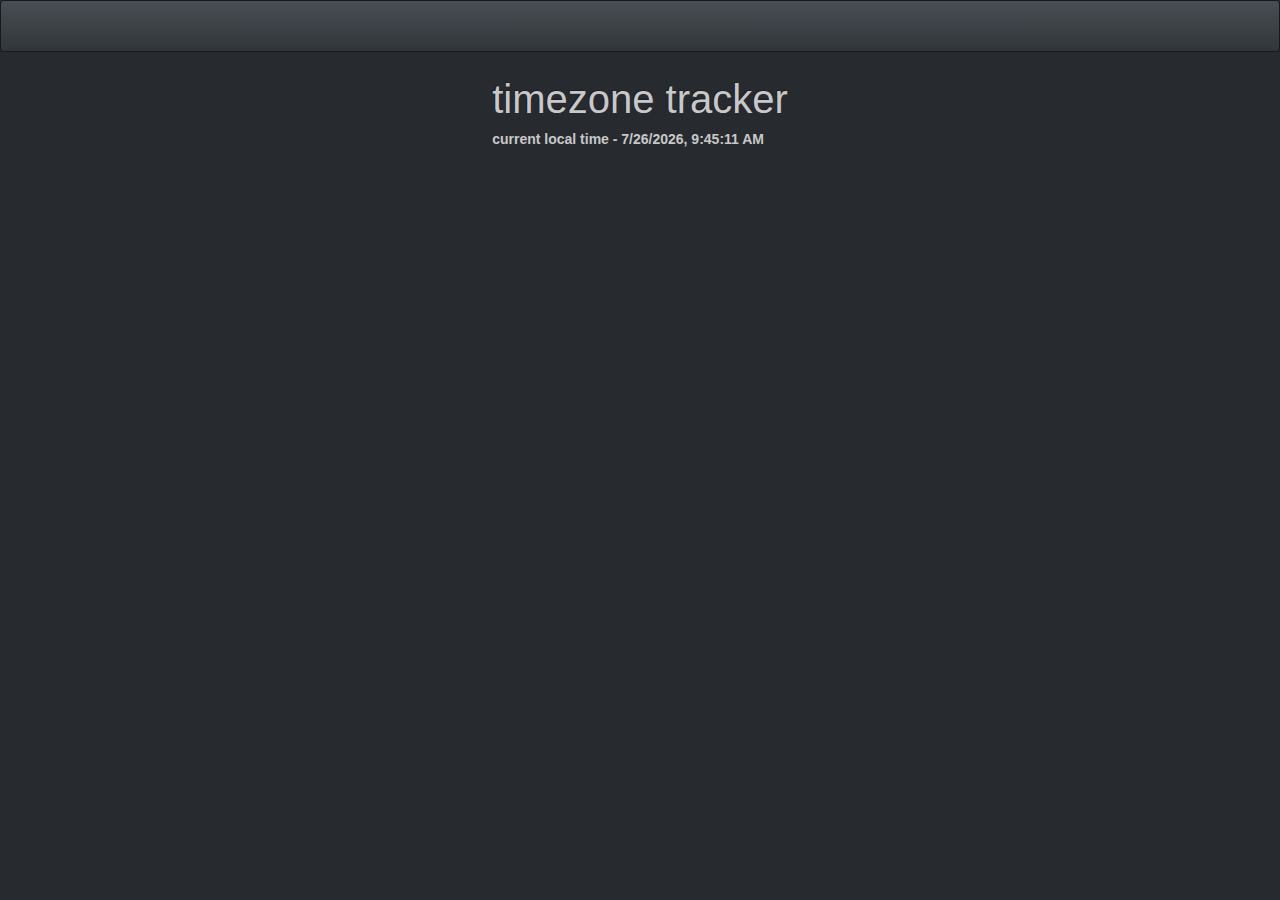
==== templates/index.html @ 0c751d99 "initial commit" ====
<html lang="en">

<head>
    <title>timezones tracker</title>
    <meta name="viewport" content="width=device-width, user-scalable=no, initial-scale=1.0, minimum-scale=1.0, maximum-scale=1.0">
    <script src="/static/js/jquery-and-bootstrap/jquery-3.1.1.min.js"></script>
    <script src="/static/js/jquery-and-bootstrap/jquery-ui.min.js"></script>
    <script src="/static/js/jquery-and-bootstrap/bootstrap.min.js"></script>
    <script src="/static/js/jquery-and-bootstrap/bootstrap-select.min.js"></script>
    <link rel='stylesheet' type='text/css' href='/static/css/loading-spinner.css'>
    <link rel='stylesheet' type='text/css' href='/static/css/bootstrap.min.css'>
    <link rel='stylesheet' type='text/css' href='/static/css/bootstrap-select.min.css'>
    <link rel='stylesheet' type='text/css' href='/static/css/jquery-ui.min.css'>
    <link rel='stylesheet' type='text/css' href='/static/css/custom.css'>
    <link rel="shortcut icon" href="/static/favicon.ico" type="image/x-icon">
    <link rel="icon" href="/static/favicon.ico" type="image/x-icon">
</head>

<body>
    <nav class="navbar navbar-default">
        <div id="nav-bar-content-container">
        </div>
    </nav>
    <div id="fading-warning-message" class="alert alert-dismissable alert-warning fading-popup-message">
        <button type="button" class="close">&times;</button>
        <p></p>
    </div>
    <div id="fading-info-message" class="alert alert-dismissable alert-info fading-popup-message">
        <button type="button" class="close">&times;</button>
        <p></p>
    </div>
    <div id="title-container">
        <h1 class="inline-element">timezone tracker</h1> <br>

        <span id="current-time" color="white"></span>
        <script type="text/javascript">
            function updateTime() {
                $('#current-time').html("<b>current local time - " + new Date().toLocaleString('en-US') + "</b>");
            }
            $(function(){
                setInterval(function(){updateTimes();}, 1000);
                updateTime();
            });
            updateTime();

        </script>
    </div>

    <div id="content-window">
    </div>

    
   



    <script src="/static/js/utils/GeneralUtil.js"></script>
    <script src="/static/js/utils/PageNavigationUtil.js"></script>
    <script src="/static/js/mainFrame.js"></script>

</body>

</html>
---- static/css/loading-spinner.css ----
/* Loading spinner from cssload.net, modified a little to have it work in multiple places (id -> class) */

.circularG_main {
    position: relative;
    width: 46px;
    height: 46px;
    margin: auto;
}

.circularG {
    position: absolute;
    background-color: rgba(255, 255, 255, 0.75);
    width: 11px;
    height: 11px;
    border-radius: 7px;
    -o-border-radius: 7px;
    -ms-border-radius: 7px;
    -webkit-border-radius: 7px;
    -moz-border-radius: 7px;
    animation-name: bounce_circularG;
    -o-animation-name: bounce_circularG;
    -ms-animation-name: bounce_circularG;
    -webkit-animation-name: bounce_circularG;
    -moz-animation-name: bounce_circularG;
    animation-duration: 0.908s;
    -o-animation-duration: 0.908s;
    -ms-animation-duration: 0.908s;
    -webkit-animation-duration: 0.908s;
    -moz-animation-duration: 0.908s;
    animation-iteration-count: infinite;
    -o-animation-iteration-count: infinite;
    -ms-animation-iteration-count: infinite;
    -webkit-animation-iteration-count: infinite;
    -moz-animation-iteration-count: infinite;
    animation-direction: normal;
    -o-animation-direction: normal;
    -ms-animation-direction: normal;
    -webkit-animation-direction: normal;
    -moz-animation-direction: normal;
}

.circularG_1 {
    left: 0;
    top: 19px;
    animation-delay: 0.338s;
    -o-animation-delay: 0.338s;
    -ms-animation-delay: 0.338s;
    -webkit-animation-delay: 0.338s;
    -moz-animation-delay: 0.338s;
}

.circularG_2 {
    left: 5px;
    top: 5px;
    animation-delay: 0.454s;
    -o-animation-delay: 0.454s;
    -ms-animation-delay: 0.454s;
    -webkit-animation-delay: 0.454s;
    -moz-animation-delay: 0.454s;
}

.circularG_3 {
    top: 0;
    left: 19px;
    animation-delay: 0.57s;
    -o-animation-delay: 0.57s;
    -ms-animation-delay: 0.57s;
    -webkit-animation-delay: 0.57s;
    -moz-animation-delay: 0.57s;
}

.circularG_4 {
    right: 5px;
    top: 5px;
    animation-delay: 0.686s;
    -o-animation-delay: 0.686s;
    -ms-animation-delay: 0.686s;
    -webkit-animation-delay: 0.686s;
    -moz-animation-delay: 0.686s;
}

.circularG_5 {
    right: 0;
    top: 19px;
    animation-delay: 0.802s;
    -o-animation-delay: 0.802s;
    -ms-animation-delay: 0.802s;
    -webkit-animation-delay: 0.802s;
    -moz-animation-delay: 0.802s;
}

.circularG_6 {
    right: 5px;
    bottom: 5px;
    animation-delay: 0.908s;
    -o-animation-delay: 0.908s;
    -ms-animation-delay: 0.908s;
    -webkit-animation-delay: 0.908s;
    -moz-animation-delay: 0.908s;
}

.circularG_7 {
    left: 19px;
    bottom: 0;
    animation-delay: 1.024s;
    -o-animation-delay: 1.024s;
    -ms-animation-delay: 1.024s;
    -webkit-animation-delay: 1.024s;
    -moz-animation-delay: 1.024s;
}

.circularG_8 {
    left: 5px;
    bottom: 5px;
    animation-delay: 1.14s;
    -o-animation-delay: 1.14s;
    -ms-animation-delay: 1.14s;
    -webkit-animation-delay: 1.14s;
    -moz-animation-delay: 1.14s;
}

@keyframes bounce_circularG {
    0% {
        transform: scale(1);
    }
    100% {
        transform: scale(.3);
    }
}

@-o-keyframes bounce_circularG {
    0% {
        -o-transform: scale(1);
    }
    100% {
        -o-transform: scale(.3);
    }
}

@-ms-keyframes bounce_circularG {
    0% {
        -ms-transform: scale(1);
    }
    100% {
        -ms-transform: scale(.3);
    }
}

@-webkit-keyframes bounce_circularG {
    0% {
        -webkit-transform: scale(1);
    }
    100% {
        -webkit-transform: scale(.3);
    }
}

@-moz-keyframes bounce_circularG {
    0% {
        -moz-transform: scale(1);
    }
    100% {
        -moz-transform: scale(.3);
    }
}
---- static/css/custom.css ----
html,
body {
    width: 100%;
    height: 100%;
    margin: 0px;
    padding: 0px;
    overflow-x: hidden;
}

#add-timezone-popup {
    min-width: 288px !important;
}

.add-timezone-input {
    margin: 2px;
}

.add-timezone-info-text,
.login-register-info-text {
    margin-bottom: 5px;
    display: none;
    width: 90%;
    margin: auto;
}

#add-timezone-card-button {
    width: 50%;
    max-width: 280px;
    margin: 5px 0 10px 0;
}

.btn:focus {
    outline: none !important;
}

.bootstrap-select.form-control:not([class*=col-]) {
    width: 100px;
}

.bootstrap-select.btn-group .btn {
    padding: 8px 12px 8px 25px;
    height: 38px;
}

.bootstrap-select.btn-group .btn .caret {
    left: 12px;
}

.bootstrap-select.btn-group .btn .filter-option {
    text-align: right;
}

.close {
    color: #ffffff;
    text-shadow: 0 1px 0 #000000;
    outline: none !important;
}

.close span {
    padding: 0 4px;
}

#confirm-delete-modal * {
    max-width: 350px;
}

#confirm-delete-modal p {
    padding: 0 20px;
}

.container-fluid>.navbar-collapse {
    margin-right: -15px;
    margin-left: -15px;
}

#content-window {
    position: relative;
}
#user-table {
    position: relative;
}

#timezone-input-container .dropdown-menu.open {
    border: 1px solid black;
    overflow-x: scroll;
    max-width: 100%;
}

.error-text {
    color: #fc6a6a;
}

#error-message-add-timezone {
    text-align: center;
}

#timezone-name-input,
#weight-or-dist-input,
#reps-or-time-input {
    margin: 2px;
}

.timezone-container {
    overflow: auto;
}

.timezone-name-section {
    padding: 5px 5px;
}

#timezone-input-container .bootstrap-select {
    width: 85% !important;
}

#timezone-input-container .bootstrap-select.btn-group .dropdown-menu li:first-child {
    display: none;
}

#timezone-input-container .bootstrap-select.btn-group .btn .filter-option {
    padding-left: 5px;
    text-align: left;
}

.fading-popup-message {
    display: none;
    width: 60%;
    text-align: center;
    position: absolute;
    z-index: 10;
    left: 50%;
    top: 10px;
    -ms-transform: translateX(-50%);
    -webkit-transform: translateX(-50%);
    transform: translateX(-50%);
}

.form-control {
    margin: auto;
    width: 85%;
    margin-top: 5px;
    margin-bottom: 5px;
}

.glyphicon-user {
    padding-right: 5px;
}


.inline-element {
    display: inline-block;
}

.login-page-button {
    margin: 5px;
    width: 25%;
}

#logout-button {
    cursor: pointer;
}

#login-window > h1 {
    margin-bottom: 5px;
}

#login-window div {
    padding: 0;
}

#login-window,
#register-window {
    width: 800px;
    max-width: 100%;
    margin: auto;
    text-align: center;
}

.modal {
    width: auto;
    margin: auto;
}

.modal-dialog {
    position: relative;
    top: 20px;
}

.modal-header,
.modal-body,
.modal-footer {
    border: none;
    padding: 5px;
}

.modal-header h3 {
    margin: 5px 20px;
}

.modal-footer {
    margin-bottom: 10px;
}


.panel .panel-heading h5 {
    display: inline-block;
}

.panel .panel-heading button {
    float: right;
    margin-top: 3px;
}

.panel-heading {
    padding: 3px 10px;
}

.navbar {
    min-height: 52px;
    margin-bottom: 15px;
}

.nav .dropdown-toggle {
    height: 50px;
}

#registerButton {
    margin-top: 10px;
    width: 35%;
}

.remove-timezone-button {
    margin: 0 0 0 4px;
    height: 18px;
    font-size: 18px;
    overflow: visible !important;
}

.remove-timezone-card-button,
.edit-timezone-card-button {
    margin: 0 3px;
    padding: 7px;
}

#user-info-container {
    width: 100%;
}

.highlight {
    background-color: #fcfb9a;
}

#weight-or-dist-selector,
#reps-or-time-selector,
.bootstrap-select {
    margin: 2px 0;
    color: white;
    background-color: #272b30;
}

.timezones-container {
    padding: 10px 10px 0px 10px;
}

.timezone-info-section {
    padding: 0;
}

.timezone-info-list-item {
    list-style-type: none;
    min-width: 125px;
}

.timezone-list {
    text-align: right;
    padding: 0 5px 0 0;
    margin: 0;
}

.timezone-option {
    color: black;
}

#submit-timezone-info-button,
#cancel-timezone-info-button {
    margin-bottom: 5px;
}

#submit-timezone-info-button {
    width: 70%;
}

#title-container {
    opacity: 0;
    display: inline-block;
    -webkit-transition: .3s;
    -moz-transition: .3s;
    -o-transition: .3s;
    transition: .3s;
}

#title-container h1 {
    font-size: 40px;
    margin-top: 10px;
    margin-bottom: 8px;
}

.well {
    padding: 5px;
    margin-bottom: 10px;
}

.timezone-card {
    width: 100%;
    max-width: 600px;
    margin: auto;
    margin-top: 10px;
    margin-bottom: 10px;
}

.timezone-card .panel-body {
    min-height: 35px;
}

.timezone-card-loading-mask-div {
    padding: 30px 0;
}

@media screen and (min-width: 300px) and (max-width: 450px) {
    .modal {
        width: 90%;
        margin: auto;
    }
    #title-container h1 {
        font-size: 29px;
    }
}

@media screen and (max-width: 767px) {
    .bootstrap-select.btn-group .btn .caret {
        left: 7px;
    }
    .bootstrap-select.btn-group .btn {
        padding: 8px 12px 8px 18px;
    }
    .bootstrap-select.form-control:not([class*=col-]) {
        width: 80px;
    }
    #timezone-input-container div[class*=col-] {
        text-align: center;
    }
    #timezone-name-input {
        margin: auto;
    }
    .modal-body label {
        display: none;
    }
    .modal-dialog {
        max-width: 350px;
        margin: auto;
    }

    #weight-or-dist-input,
    #reps-or-time-input {
        max-width: 205px;
    }
}
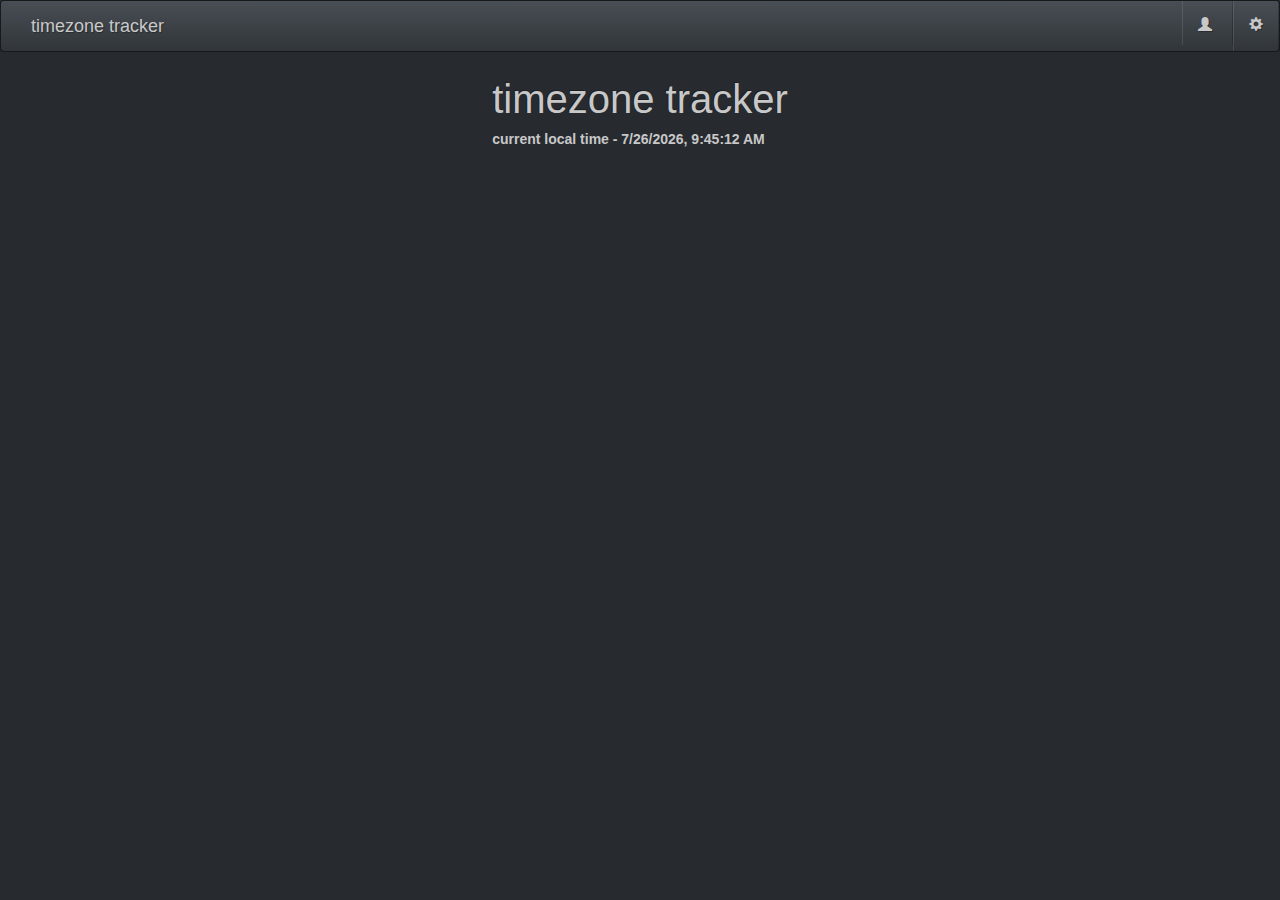
==== commit a0133631: "Initial commit" ====
--- a/templates/index.html
+++ b/templates/index.html
@@ -18,7 +18,41 @@
 
 <body>
     <nav class="navbar navbar-default">
-        <div id="nav-bar-content-container">
+    <div id="nav-bar-content-container">
+    <div class="container-fluid">
+    <div class="navbar-header">
+        <a class="navbar-brand" href="#">timezone tracker</a>
+        <button type="button" class="navbar-toggle" data-toggle="collapse" data-target="#collapsible-navigationbar">
+            <span class="icon-bar"></span>
+            <span class="icon-bar"></span>
+            <span class="icon-bar"></span>
+        </button>
+    </div>
+    <div class="collapse navbar-collapse" id="collapsible-navigationbar">
+        <ul class="nav navbar-nav">
+        </ul>
+        <ul class="nav navbar-nav navbar-right">
+            <li>
+                <a href="#profile" class="nav-bar-page-tab">
+                    <span class="glyphicon glyphicon-user"></span>
+                    <span id="nav-bar-user-name"></span>
+                </a>
+            </li>
+            <li class="dropdown">
+                <a class="dropdown-toggle" data-toggle="dropdown" href="#">
+                    <span class="glyphicon glyphicon-cog"></span>
+                </a>
+                <ul class="dropdown-menu">
+                    <li><a id="logout-button" class="nav-bar-page-tab">logout</a></li>
+                    <li><a id="user-management-button" class="nav-bar-page-tab">user management</a></li>
+                    <li><a id="timezones-button" class="nav-bar-page-tab">timezones</a></li>
+                </ul>
+            </li>
+        </ul>
+    </div>
+</div>
+<script src="/static/js/navbar.js"></script>
+
         </div>
     </nav>
     <div id="fading-warning-message" class="alert alert-dismissable alert-warning fading-popup-message">
@@ -38,13 +72,14 @@
                 $('#current-time').html("<b>current local time - " + new Date().toLocaleString('en-US') + "</b>");
             }
             $(function(){
-                setInterval(function(){updateTimes();}, 1000);
+                setInterval(function(){updateTime();}, 1000);
                 updateTime();
             });
             updateTime();
 
         </script>
     </div>
+    <br><br><br>
 
     <div id="content-window">
     </div>
@@ -58,6 +93,7 @@
     <script src="/static/js/utils/PageNavigationUtil.js"></script>
     <script src="/static/js/mainFrame.js"></script>
 
+
 </body>
 
 </html>
--- a/static/css/custom.css
+++ b/static/css/custom.css
@@ -227,6 +227,10 @@
     margin-top: 10px;
     width: 35%;
 }
+button {
+    color: white;
+    background: #333a42;
+}
 
 .remove-timezone-button {
     margin: 0 0 0 4px;
